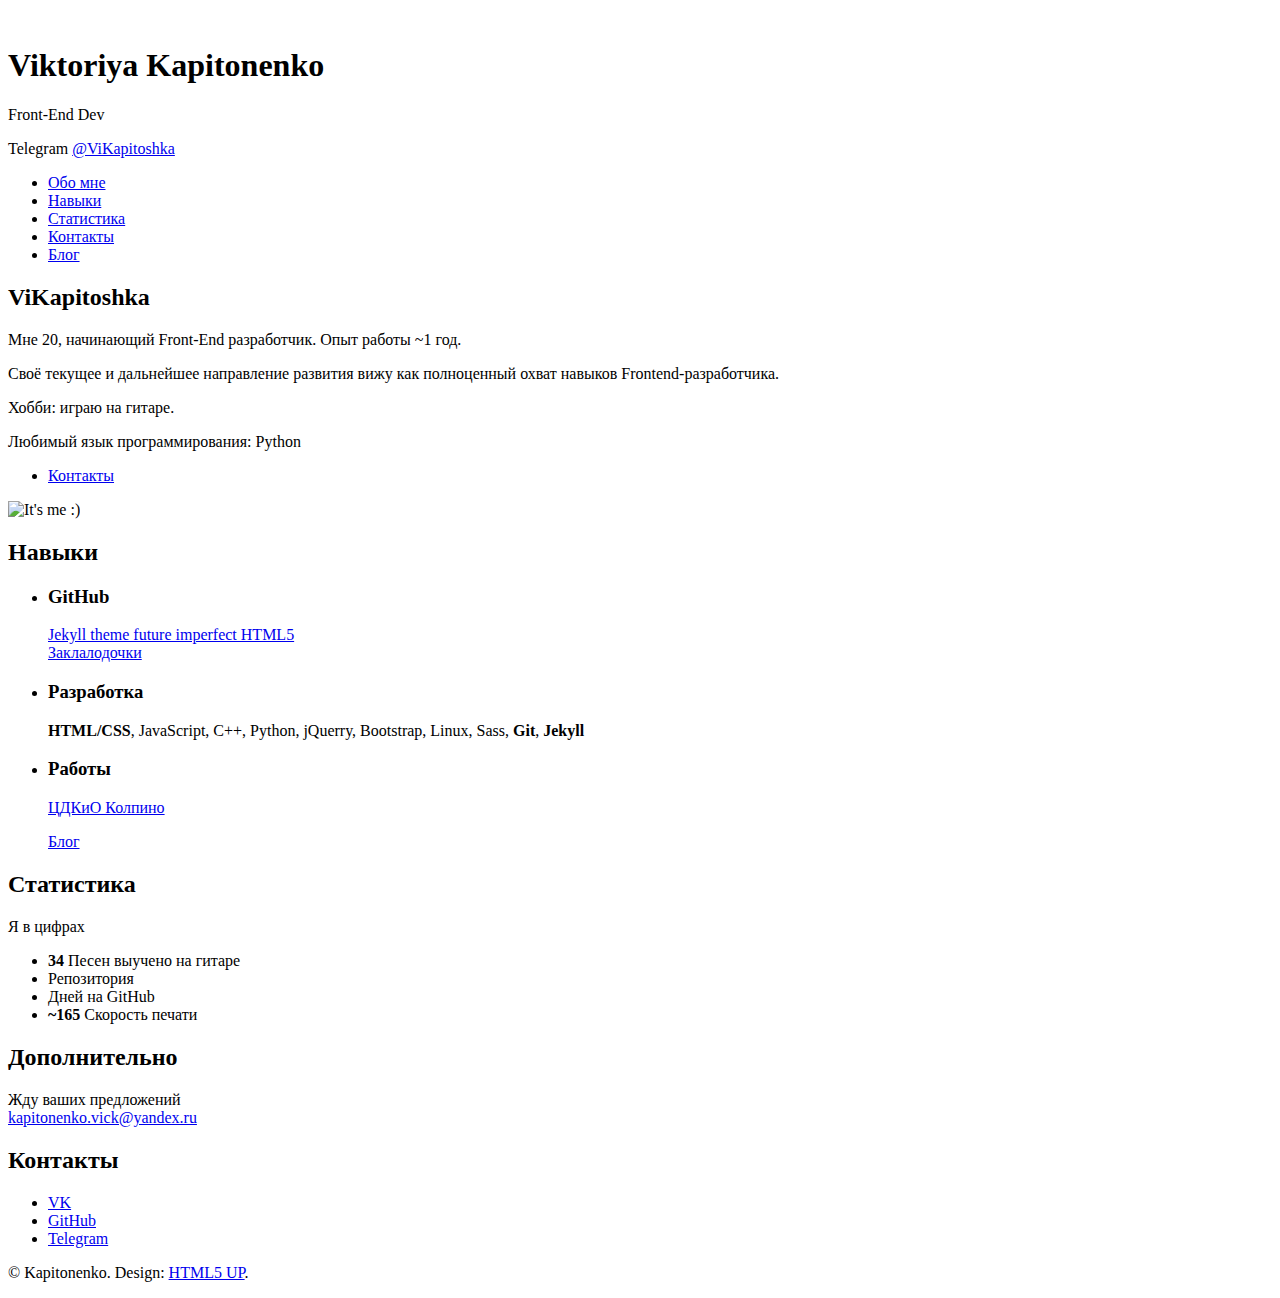
==== index.html @ f39f2b3a "fix open link" ====
<!DOCTYPE HTML>
<!--
  Stellar by HTML5 UP
  html5up.net | @ajlkn
  Free for personal and commercial use under the CCA 3.0 license (html5up.net/license)
-->
<html>
  <head>
    <title>Виктория Капитоненко</title>
    <meta charset="utf-8" />
    <meta http-equiv="X-UA-Compatible" content="IE=edge">
    <meta name="description" content="Сайт-визитка Виктории Капитоненко. На моем сайте фрилансера веб-разработчика представлены работы под заказ, а также личные проекты.">
    <meta name="Keywords" content="IT технологии веб-технологии портфолио фриланс веб-разработка портфолио">
    <meta name="robots" content="all"/>
    <meta name="viewport" content="width=device-width, initial-scale=1" />
    <link rel="canonical" href="https://kaptn.ru">
    <link rel="icon" type="image/png" href="images/favicon.ico" />
    <!--[if lte IE 8]><script src="assets/js/ie/html5shiv.js"></script><![endif]-->
    <link rel="stylesheet" href="assets/css/main.css" />
    <!--[if lte IE 9]><link rel="stylesheet" href="assets/css/ie9.css" /><![endif]-->
    <!--[if lte IE 8]><link rel="stylesheet" href="assets/css/ie8.css" /><![endif]-->
  </head>
  <body>
    <!-- Wrapper -->
    <div id="wrapper">
    
    <!-- Header -->
      <header id="header" class="alt">
        <span class="logo"><img src="images/logo.png" alt="" /></span>
        <h1>Viktoriya Kapitonenko</h1>
        <p>Front-End Dev</p>
        <p>Telegram <a href="https://telegram.me/vikapitoshka">@ViKapitoshka</a></p>
      </header>

      <!-- Nav -->
      <nav id="nav">
        <ul>
          <li><a href="#intro" class="active">Обо мне</a></li>
          <li><a href="#skills">Навыки</a></li>
          <li><a href="#summary">Статистика</a></li>
          <li><a href="#footer">Контакты</a></li>
          <li><a href="https://blog.kaptn.ru" target="_blank">Блог</a></li>
        </ul>
      </nav>

      <!-- Main -->
      <div id="main">
      
      <!-- Intro -->
        <section id="intro" class="main">
          <div class="spotlight">
            <div class="content">
              <header class="major">
                <h2>ViKapitoshka</h2>
              </header>
              <p>Мне 20, начинающий Front-End разработчик. Опыт работы ~1 год.</p>
              <p>Своё текущее и дальнейшее направление развития вижу как полноценный   охват навыков Frontend-разработчика.</p>  
              <p>Хобби: играю на гитаре.</p>
              <p>Любимый язык программирования: Python</p>
              <ul class="actions">
                <li><a href="#footer" class="button">Контакты</a></li>
              </ul>
            </div>
            <span class="image"><img src="images/avatar.jpeg" alt="It's me :)" /></span>
          </div>
        </section>

  <!-- Skills -->
        <section id="skills" class="main special">
          <header class="major">
            <h2>Навыки</h2>
          </header>
          <ul class="features">
            <li><span class="icon major style3 fa-github"></span>
              <h3>GitHub</h3>
              <p><a href="https://github.com/ViKapitoshka/blog">Jekyll theme future imperfect HTML5</a><br><a href="https://vikapitoshka.github.io/my-bookmarks/">Заклалодочки</a></p>
            </li>
            <li><span class="icon major style1 fa-code"></span>
              <h3>Разработка</h3>
              <p><b>HTML/CSS</b>, JavaScript, C++, Python, jQuerry, Bootstrap, Linux, Sass, <b>Git</b>, <b>Jekyll</b></p>
            </li>
            <li><span class="icon major style5 fa-folder-open"></span>
              <h3>Работы</h3>
              <p><a href="https://kolpino-dkocentr.ru" target="_blank">ЦДКиО Колпино</a><br></p>
              <p><a href="https://blog.kaptn.ru" target="_blank">Блог</a></p>
            </li>
          </ul>
        </section>

  <!-- Second Section -->
        <section id="summary" class="main special">
          <header class="major">
            <h2>Статистика</h2>
            <p>Я в цифрах</p>
          </header>
          <ul class="statistics">
            <li class="style1">
              <span class="icon fa-music"></span>
              <strong>34</strong> Песен выучено на гитаре
            </li>
            <li class="style2">
              <span class="icon fa-folder-open-o"></span>
              <strong id="public_repos"></strong> Репозитория
            </li>
            <li class="style3">
              <span class="icon fa-signal"></span>
              <strong id="days_on_github"></strong> Дней на GitHub
            </li>
        <!--<li class="style4">
        <span class="icon fa-laptop"></span>
        <strong id="organization_count"></strong>
        </li> -->
            <li class="style5">
              <span class="icon fa-keyboard-o"></span>
              <strong>~165</strong> Скорость печати
            </li>
          </ul>
        </section>
      </div>



      <!-- Footer -->
      <footer id="footer">
        <section>
          <h2>Дополнительно</h2>
          <p>Жду ваших предложений <br>
          <a href="mailto:kapitonenko.vick@yandex.ru">kapitonenko.vick@yandex.ru</a>
        </section>
        <section>
          <h2>Контакты</h2>
          <ul class="icons">
            <li><a href="https://vk.com/vik_kap" class="icon fa-vk alt"><span class="label">VK</span></a></li>
            <li><a href="https://github.com/ViKapitoshka" class="icon fa-github alt"><span class="label">GitHub</span></a></li>
            <li><a href="https://telegram.me/vikapitoshka" class="icon fa-paper-plane alt"><span class="label">Telegram</span></a></li>
          </ul>
        </section>
        <p class="copyright">&copy; Kapitonenko. Design: <a href="https://html5up.net">HTML5 UP</a>.</p>
      </footer>
    </div>

  <!-- Scripts -->

  
    <script src="assets/js/jquery.min.js"></script>
    <script src="assets/js/jquery.scrollex.min.js"></script>
    <script src="assets/js/jquery.scrolly.min.js"></script>
    <script src="assets/js/skel.min.js"></script>
    <script src="assets/js/util.js"></script>
    <!--[if lte IE 8]><script src="assets/js/ie/respond.min.js"></script><![endif]-->
    <script src="assets/js/main.js"></script>
    <script src="assets/js/stats.js"></script>
    <!-- Yandex.Metrika counter --> <script type="text/javascript"> (function (d, w, c) { (w[c] = w[c] || []).push(function() { try { w.yaCounter44797582 = new Ya.Metrika({ id:44797582, clickmap:true, trackLinks:true, accurateTrackBounce:true, webvisor:true }); } catch(e) { } }); var n = d.getElementsByTagName("script")[0], s = d.createElement("script"), f = function () { n.parentNode.insertBefore(s, n); }; s.type = "text/javascript"; s.async = true; s.src = "https://mc.yandex.ru/metrika/watch.js"; if (w.opera == "[object Opera]") { d.addEventListener("DOMContentLoaded", f, false); } else { f(); } })(document, window, "yandex_metrika_callbacks"); </script> <noscript><div><img src="https://mc.yandex.ru/watch/44797582" style="position:absolute; left:-9999px;" alt="" /></div></noscript> <!-- /Yandex.Metrika counter -->
  </body>
</html>
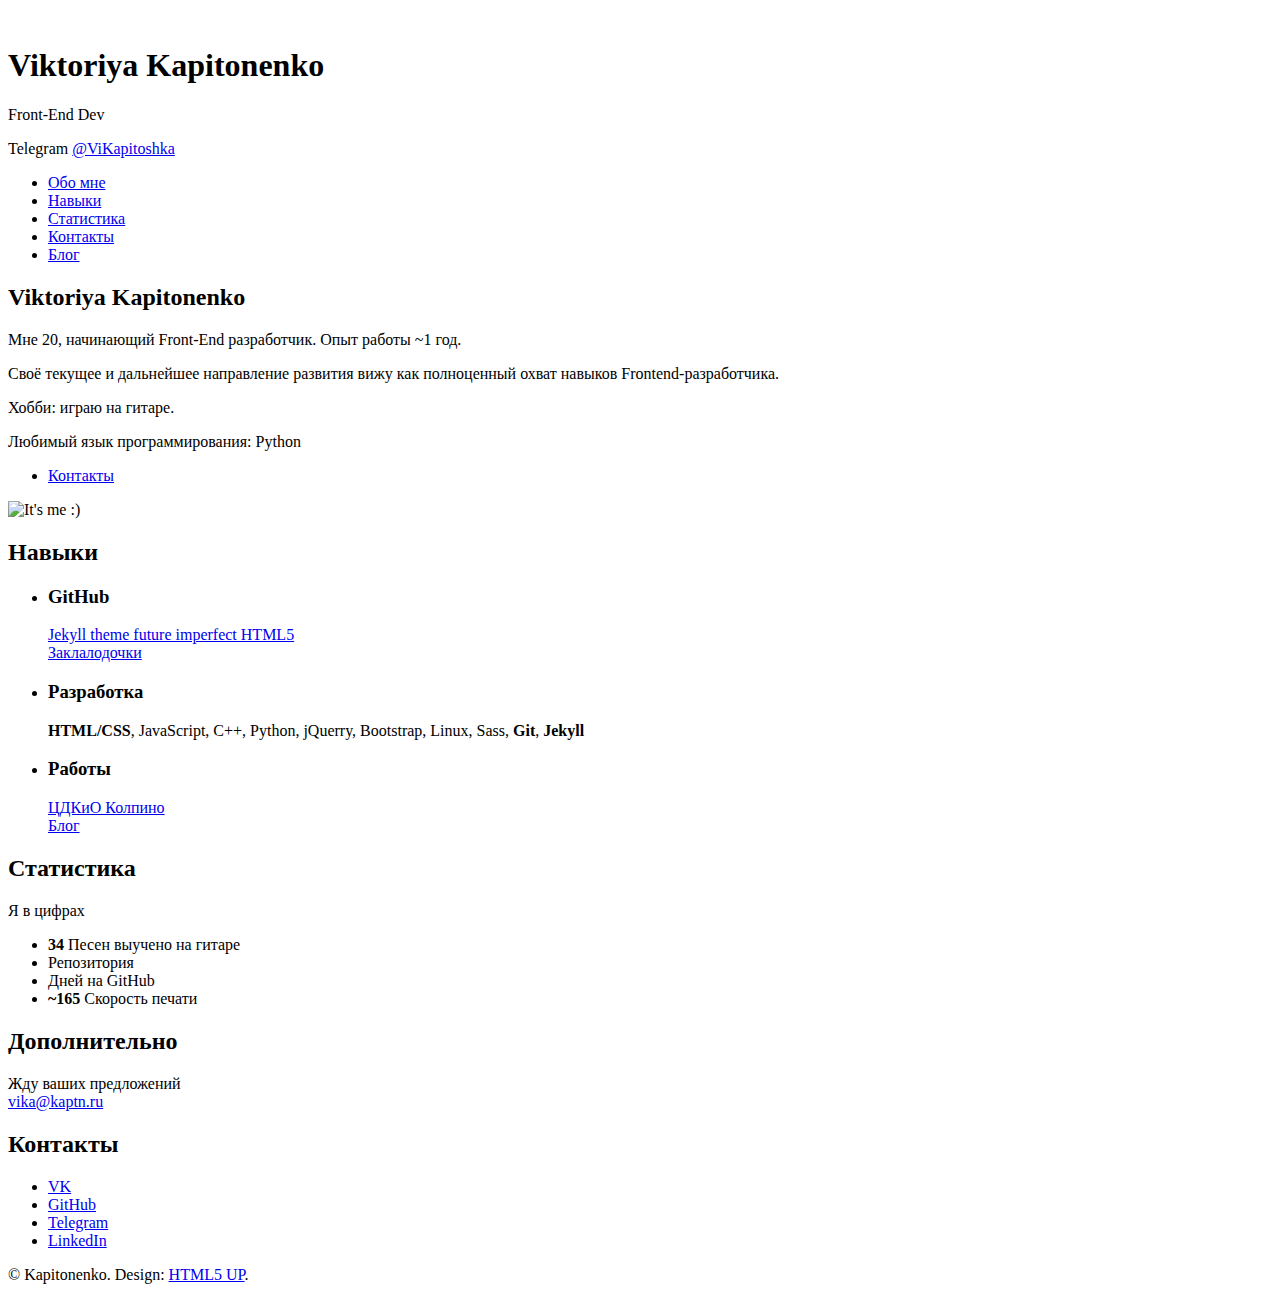
==== commit 87831648: "edit h" ====
--- a/index.html
+++ b/index.html
@@ -9,7 +9,7 @@
     <title>Виктория Капитоненко</title>
     <meta charset="utf-8" />
     <meta http-equiv="X-UA-Compatible" content="IE=edge">
-    <meta name="description" content="Сайт-визитка Виктории Капитоненко. На моем сайте фрилансера веб-разработчика представлены работы под заказ, а также личные проекты.">
+    <meta name="description" content="Сайт-визитка Виктории Капитоненко. Портфолио. На моем сайте фрилансера веб-разработчика представлены работы под заказ, а также личные проекты.">
     <meta name="Keywords" content="IT технологии веб-технологии портфолио фриланс веб-разработка портфолио">
     <meta name="robots" content="all"/>
     <meta name="viewport" content="width=device-width, initial-scale=1" />
@@ -51,7 +51,7 @@
           <div class="spotlight">
             <div class="content">
               <header class="major">
-                <h2>ViKapitoshka</h2>
+                <h2>Viktoriya Kapitonenko</h2>
               </header>
               <p>Мне 20, начинающий Front-End разработчик. Опыт работы ~1 год.</p>
               <p>Своё текущее и дальнейшее направление развития вижу как полноценный   охват навыков Frontend-разработчика.</p>  
@@ -81,8 +81,8 @@
             </li>
             <li><span class="icon major style5 fa-folder-open"></span>
               <h3>Работы</h3>
-              <p><a href="https://kolpino-dkocentr.ru" target="_blank">ЦДКиО Колпино</a><br></p>
-              <p><a href="https://blog.kaptn.ru" target="_blank">Блог</a></p>
+              <p><a href="https://kolpino-dkocentr.ru" target="_blank">ЦДКиО Колпино</a><br>
+              <a href="https://blog.kaptn.ru" target="_blank">Блог</a></p>
             </li>
           </ul>
         </section>
@@ -125,14 +125,15 @@
         <section>
           <h2>Дополнительно</h2>
           <p>Жду ваших предложений <br>
-          <a href="mailto:kapitonenko.vick@yandex.ru">kapitonenko.vick@yandex.ru</a>
+          <a href="mailto:vika@kaptn.ru">vika@kaptn.ru</a>
         </section>
         <section>
           <h2>Контакты</h2>
           <ul class="icons">
-            <li><a href="https://vk.com/vik_kap" class="icon fa-vk alt"><span class="label">VK</span></a></li>
+            <li><a href="https://vk.com/id201664979" class="icon fa-vk alt"><span class="label">VK</span></a></li>
             <li><a href="https://github.com/ViKapitoshka" class="icon fa-github alt"><span class="label">GitHub</span></a></li>
             <li><a href="https://telegram.me/vikapitoshka" class="icon fa-paper-plane alt"><span class="label">Telegram</span></a></li>
+            <li><a href="https://www.linkedin.com/in/vika-kapitonenko-32347b130/" class="icon fa-linkedin-square alt"><span class="label">LinkedIn</span></a></li>
           </ul>
         </section>
         <p class="copyright">&copy; Kapitonenko. Design: <a href="https://html5up.net">HTML5 UP</a>.</p>
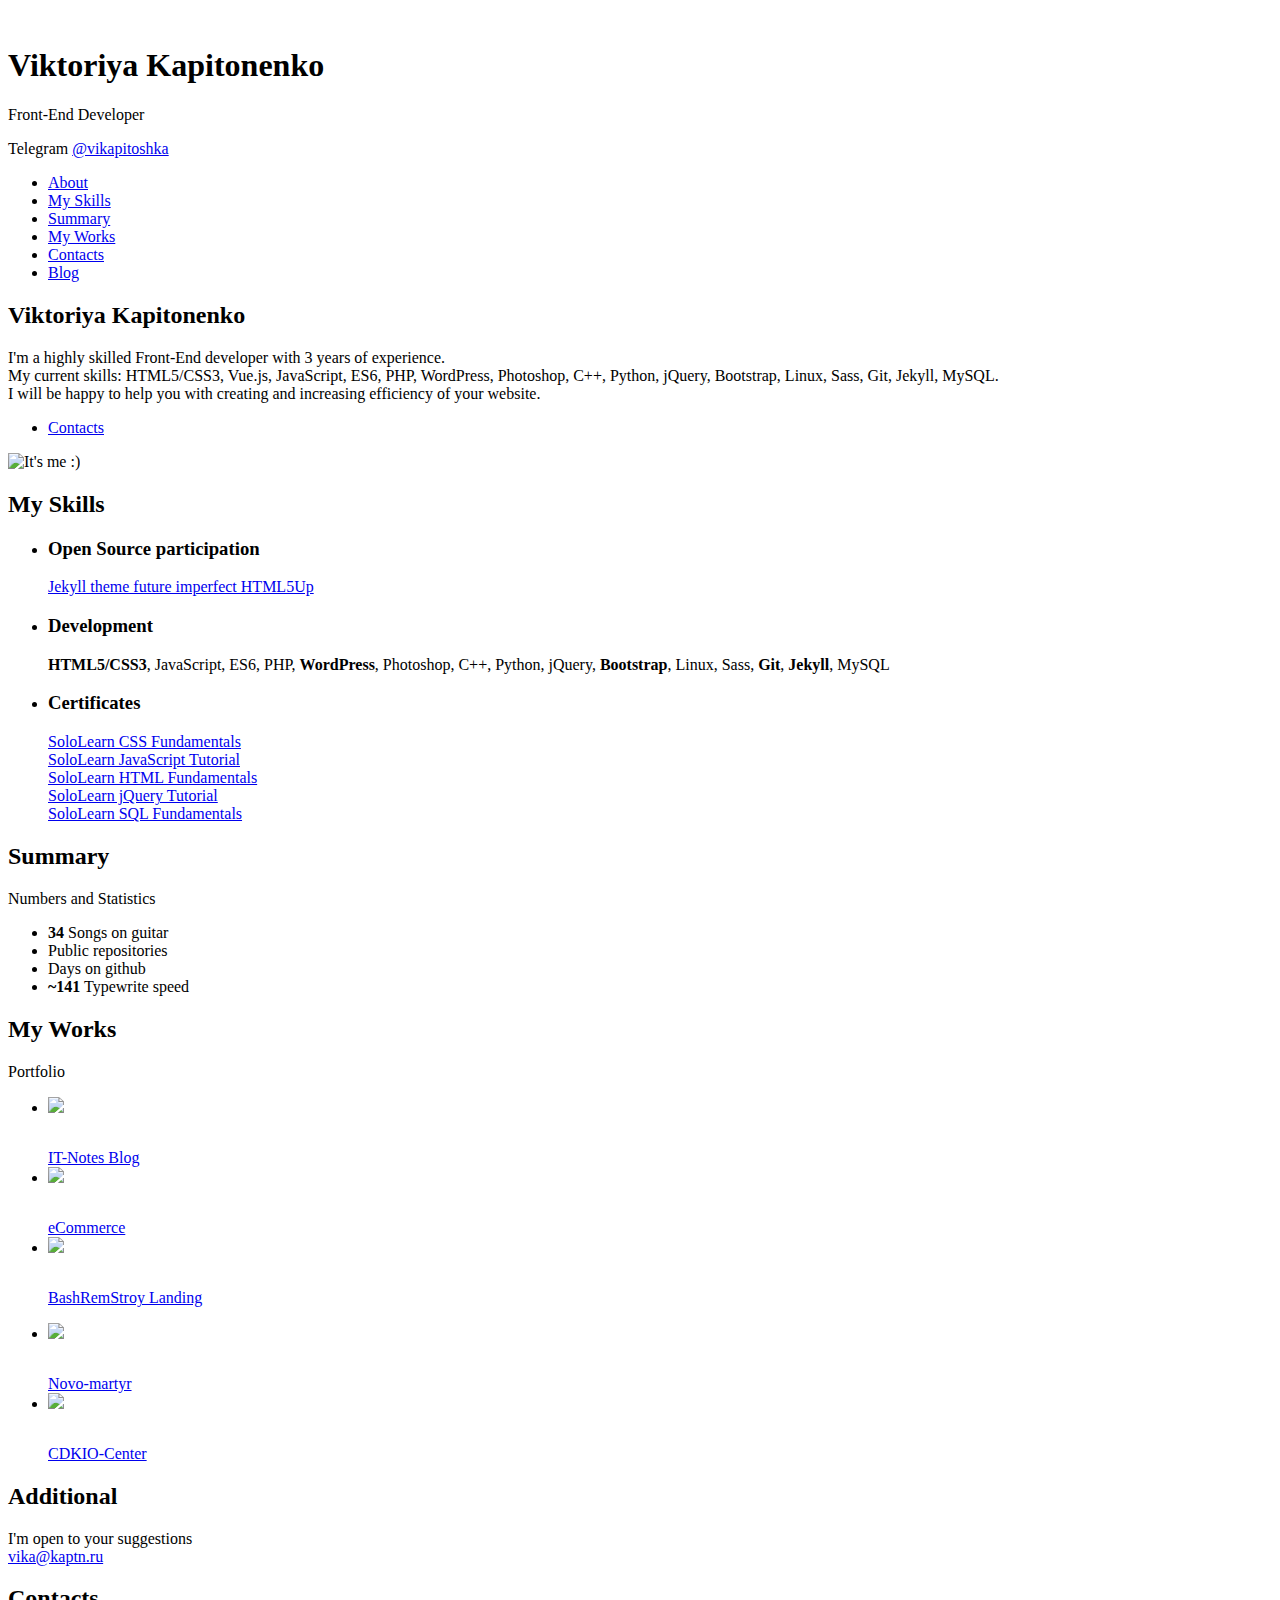
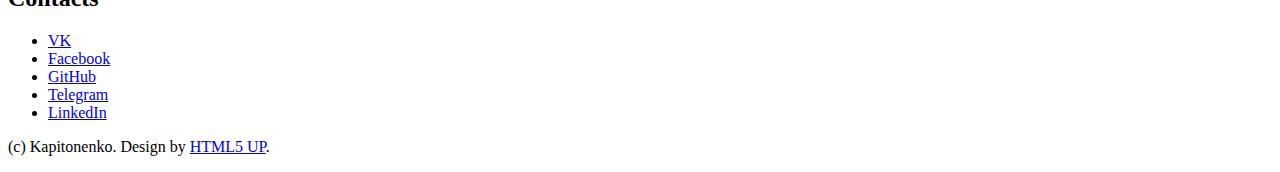
==== commit 2cd6f22e: "Added social link" ====
--- a/index.html
+++ b/index.html
@@ -19,6 +19,26 @@
     <link rel="stylesheet" href="assets/css/main.css" />
     <!--[if lte IE 9]><link rel="stylesheet" href="assets/css/ie9.css" /><![endif]-->
     <!--[if lte IE 8]><link rel="stylesheet" href="assets/css/ie8.css" /><![endif]-->
+    <style type="text/css">
+      /*.work {
+        position: relative;
+      }
+      .mobile-div {
+        position: absolute;
+        top: 38%;
+        right: 0;
+      }
+      .mobile {
+        width: 45%;
+        height: auto;
+        
+      }*/
+      .screen-work {
+        max-height: 300px;
+        overflow: hidden;
+        margin: 0 0 2em 0;
+      }
+    </style>
   </head>
   <body>
     <!-- Wrapper -->
@@ -28,18 +48,19 @@
       <header id="header" class="alt">
         <span class="logo"><img src="images/logo.png" alt="" /></span>
         <h1>Viktoriya Kapitonenko</h1>
-        <p>Front-End Dev</p>
-        <p>Telegram <a href="https://telegram.me/vikapitoshka">@ViKapitoshka</a></p>
+        <p>Front-End Developer</p>
+        <p>Telegram <a href="https://telegram.me/vikapitoshka">@vikapitoshka</a></p>
       </header>
 
       <!-- Nav -->
       <nav id="nav">
         <ul>
-          <li><a href="#intro" class="active">Обо мне</a></li>
-          <li><a href="#skills">Навыки</a></li>
-          <li><a href="#summary">Статистика</a></li>
-          <li><a href="#footer">Контакты</a></li>
-          <li><a href="https://blog.kaptn.ru" target="_blank">Блог</a></li>
+          <li><a href="#intro" class="active">About</a></li>
+          <li><a href="#skills">My Skills</a></li> 
+          <li><a href="#summary">Summary</a></li>
+          <li><a href="#works">My Works</a></li>
+          <li><a href="#footer">Contacts</a></li>
+          <li><a href="https://blog.kaptn.ru" target="_blank">Blog</a></li>
         </ul>
       </nav>
 
@@ -53,12 +74,11 @@
               <header class="major">
                 <h2>Viktoriya Kapitonenko</h2>
               </header>
-              <p>Мне 20, начинающий Front-End разработчик. Опыт работы ~1 год.</p>
-              <p>Своё текущее и дальнейшее направление развития вижу как полноценный   охват навыков Frontend-разработчика.</p>  
-              <p>Хобби: играю на гитаре.</p>
-              <p>Любимый язык программирования: Python</p>
+              <p>I'm a highly skilled Front-End developer with 3 years of experience.<br/>
+                My current skills: HTML5/CSS3, Vue.js, JavaScript, ES6, PHP, WordPress, Photoshop, C++, Python, jQuery, Bootstrap, Linux, Sass, Git, Jekyll, MySQL.<br/>
+                I will be happy to help you with creating and increasing efficiency of your website.</p>
               <ul class="actions">
-                <li><a href="#footer" class="button">Контакты</a></li>
+                <li><a href="#footer" class="button">Contacts</a></li>
               </ul>
             </div>
             <span class="image"><img src="images/avatar.jpeg" alt="It's me :)" /></span>
@@ -68,21 +88,25 @@
   <!-- Skills -->
         <section id="skills" class="main special">
           <header class="major">
-            <h2>Навыки</h2>
+            <h2>My Skills</h2>
           </header>
           <ul class="features">
             <li><span class="icon major style3 fa-github"></span>
-              <h3>GitHub</h3>
-              <p><a href="https://github.com/ViKapitoshka/blog">Jekyll theme future imperfect HTML5</a><br><a href="https://vikapitoshka.github.io/my-bookmarks/">Заклалодочки</a></p>
+              <h3>Open Source participation</h3>
+              <p><a href="https://github.com/vikapitoshka/blog">Jekyll theme future imperfect HTML5Up</a></p>
             </li>
             <li><span class="icon major style1 fa-code"></span>
-              <h3>Разработка</h3>
-              <p><b>HTML/CSS</b>, JavaScript, C++, Python, jQuerry, Bootstrap, Linux, Sass, <b>Git</b>, <b>Jekyll</b></p>
-            </li>
-            <li><span class="icon major style5 fa-folder-open"></span>
-              <h3>Работы</h3>
-              <p><a href="https://kolpino-dkocentr.ru" target="_blank">ЦДКиО Колпино</a><br>
-              <a href="https://blog.kaptn.ru" target="_blank">Блог</a></p>
+              <h3>Development</h3>
+              <p><b>HTML5/CSS3</b>, JavaScript, ES6, PHP, <b>WordPress</b>, Photoshop, C++, Python, jQuery, <b>Bootstrap</b>, Linux, Sass, <b>Git</b>, <b>Jekyll</b>, MySQL</p>
+            </li>
+            <li><span class="icon major style5 fa-certificate"></span>
+              <h3>Certificates</h3>
+              <p>
+                <a href="https://www.sololearn.com/Certificate/1023-800996/pdf?lipi=urn%3Ali%3Apage%3Ad_flagship3_profile_view_base%3BM3ue0VpRSlaT%2BN2PPfaOzQ%3D%3D" target="_blank">SoloLearn CSS Fundamentals</a><br>
+                <a href="https://www.sololearn.com/Certificate/1024-800996/pdf?lipi=urn%3Ali%3Apage%3Ad_flagship3_profile_view_base%3BM3ue0VpRSlaT%2BN2PPfaOzQ%3D%3D" target="_blank">SoloLearn JavaScript Tutorial</a><br>
+                <a href="https://www.sololearn.com/Certificate/1014-800996/pdf/?lipi=urn%3Ali%3Apage%3Ad_flagship3_profile_view_base%3BM3ue0VpRSlaT%2BN2PPfaOzQ%3D%3D" target="_blank">SoloLearn HTML Fundamentals</a><br>
+                <a href="https://www.sololearn.com/Certificate/1082-800996/pdf/?lipi=urn%3Ali%3Apage%3Ad_flagship3_profile_view_base%3BM3ue0VpRSlaT%2BN2PPfaOzQ%3D%3D" target="_blank">SoloLearn jQuery Tutorial</a><br>
+                <a href="https://www.sololearn.com/Certificate/1060-800996/pdf?lipi=urn%3Ali%3Apage%3Ad_flagship3_profile_view_base%3BM3ue0VpRSlaT%2BN2PPfaOzQ%3D%3D" target="_blank">SoloLearn SQL Fundamentals</a><!--br><a href="" target="_blank">SoloLearn CSS Fundamentals course</a><br><a href="" target="_blank">SoloLearn CSS Fundamentals course</a><br--></p>
             </li>
           </ul>
         </section>
@@ -90,21 +114,21 @@
   <!-- Second Section -->
         <section id="summary" class="main special">
           <header class="major">
-            <h2>Статистика</h2>
-            <p>Я в цифрах</p>
+            <h2>Summary</h2>
+            <p>Numbers and Statistics</p>
           </header>
           <ul class="statistics">
             <li class="style1">
               <span class="icon fa-music"></span>
-              <strong>34</strong> Песен выучено на гитаре
+              <strong>34</strong> Songs on guitar
             </li>
             <li class="style2">
               <span class="icon fa-folder-open-o"></span>
-              <strong id="public_repos"></strong> Репозитория
+              <strong id="public_repos"></strong> Public repositories
             </li>
             <li class="style3">
               <span class="icon fa-signal"></span>
-              <strong id="days_on_github"></strong> Дней на GitHub
+              <strong id="days_on_github"></strong> Days on github
             </li>
         <!--<li class="style4">
         <span class="icon fa-laptop"></span>
@@ -112,8 +136,52 @@
         </li> -->
             <li class="style5">
               <span class="icon fa-keyboard-o"></span>
-              <strong>~165</strong> Скорость печати
-            </li>
+              <strong>~141</strong> Typewrite speed
+            </li>
+          </ul>
+        </section>
+        <!-- Third Section -->
+        <section id="works" class="main special">
+          <header class="major">
+            <h2>My Works</h2>
+            <p>Portfolio</p>
+          </header>
+          <ul class="features">
+            <!--li class="work" style="background: url(images/desktop.png) no-repeat; background-size: contain;"
+              <div class="image fit"> 
+                <img src="images/desktop.png">
+              </div>
+              <div class="mobile-div">
+                <img src="images/mobile.png" class="mobile">
+              </div>              
+              <strong>34</strong> Songs on guitar
+            </li-->
+            <li>
+              <div class="screen-work"><a href="https://it-notes.hopto.org"><img class="image fit" src="images/1.png"></a></div>
+              <a href="https://it-notes.hopto.org">IT-Notes Blog</a>
+            </li>
+            <li>
+              <div class="screen-work"><a href="https://dev-sites.github.io/ishop/"><img class="image fit" src="images/2.png"></a></div>
+              <a href="https://dev-sites.github.io/ishop/">eCommerce</a>
+            </li>
+            <li>
+              <div class="screen-work"><a href="https://kaptn.ru/metal"><img class="image fit" src="images/3.png"></a></div>
+              <a href="https://kaptn.ru/metal">BashRemStroy Landing</a>
+            </li>
+          </ul>
+          <ul class="features">
+            <li>
+              <div class="screen-work"><a href="https://novo-martyrspb.ru"><img class="image fit" src="images/4.png"></a></div>
+              <a href="https://novo-martyrspb.ru">Novo-martyr</a>
+            </li>
+            <li>
+              <div class="screen-work"><a href="https://kolpino-dkocentr.ru"><img class="image fit" src="images/5.png"></a></div>
+              <a href="https://kolpino-dkocentr.ru">CDKIO-Center</a>
+            </li>
+            <!--li>
+              <div class="screen-work"><a href="https://it-notes.hopto.org"><img class="image fit" src="images/2.png"></a></div>
+              <a href="https://it-notes.hopto.org">IT-Notes Blog</a>
+            </li-->
           </ul>
         </section>
       </div>
@@ -123,20 +191,21 @@
       <!-- Footer -->
       <footer id="footer">
         <section>
-          <h2>Дополнительно</h2>
-          <p>Жду ваших предложений <br>
+          <h2>Additional</h2>
+          <p>I'm open to your suggestions<br>
           <a href="mailto:vika@kaptn.ru">vika@kaptn.ru</a>
         </section>
         <section>
-          <h2>Контакты</h2>
+          <h2>Contacts</h2>
           <ul class="icons">
             <li><a href="https://vk.com/id201664979" class="icon fa-vk alt"><span class="label">VK</span></a></li>
-            <li><a href="https://github.com/ViKapitoshka" class="icon fa-github alt"><span class="label">GitHub</span></a></li>
+            <li><a href="https://https://www.facebook.com/viktoriya.kapitonenko.9" class="icon fa-faceboook alt"><span class="label">Facebook</span></a></li>
+            <li><a href="https://github.com/kaptn3" class="icon fa-github alt"><span class="label">GitHub</span></a></li>
             <li><a href="https://telegram.me/vikapitoshka" class="icon fa-paper-plane alt"><span class="label">Telegram</span></a></li>
             <li><a href="https://www.linkedin.com/in/vika-kapitonenko-32347b130/" class="icon fa-linkedin-square alt"><span class="label">LinkedIn</span></a></li>
           </ul>
         </section>
-        <p class="copyright">&copy; Kapitonenko. Design: <a href="https://html5up.net">HTML5 UP</a>.</p>
+        <p class="copyright">(c) Kapitonenko. Design by <a href="https://html5up.net">HTML5 UP</a>.</p>
       </footer>
     </div>
 
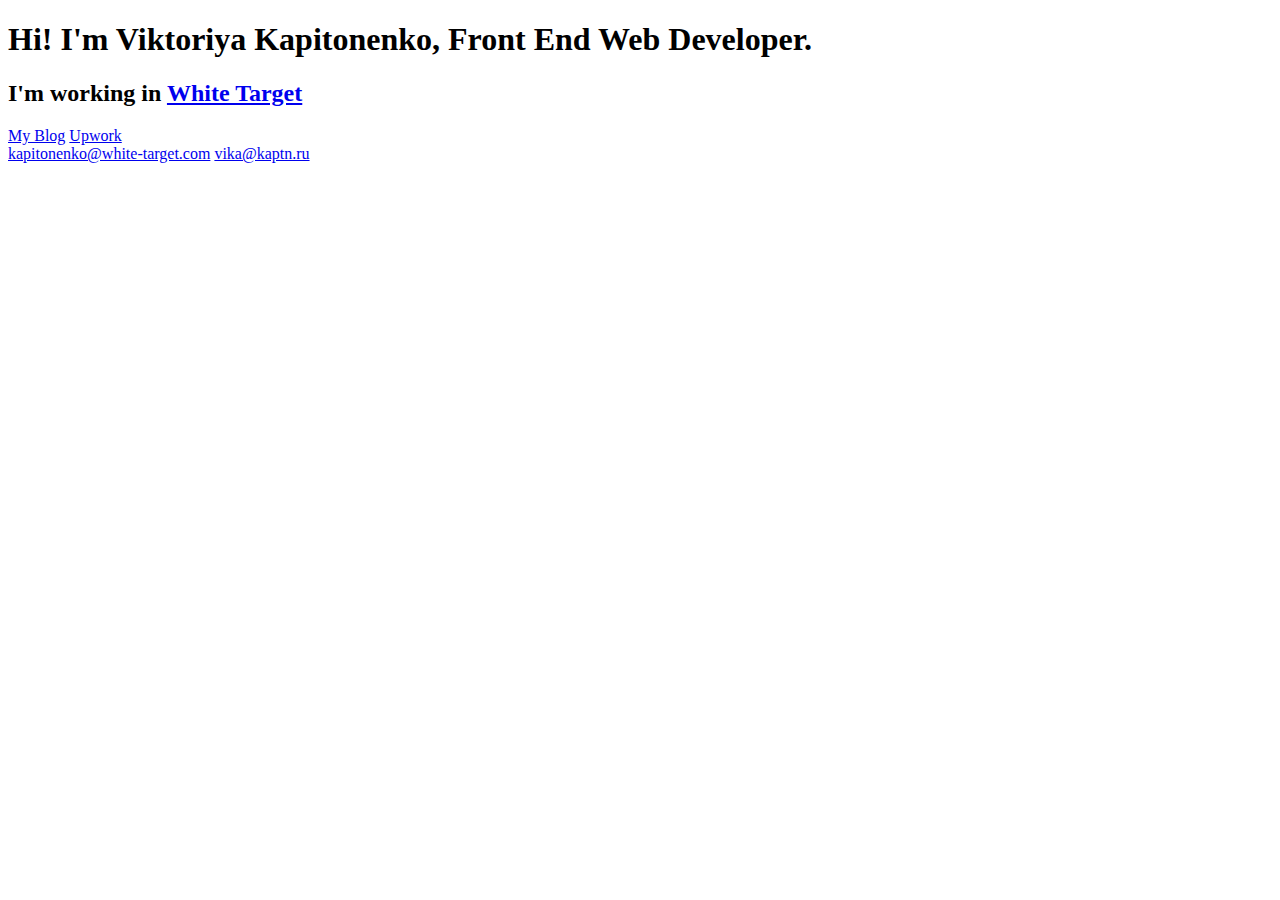
==== commit 0f8a2303: "Ссылки" ====
--- a/index.html
+++ b/index.html
@@ -1,225 +1,47 @@
-<!DOCTYPE HTML>
-<!--
-  Stellar by HTML5 UP
-  html5up.net | @ajlkn
-  Free for personal and commercial use under the CCA 3.0 license (html5up.net/license)
--->
-<html>
-  <head>
-    <title>Виктория Капитоненко</title>
-    <meta charset="utf-8" />
-    <meta http-equiv="X-UA-Compatible" content="IE=edge">
-    <meta name="description" content="Сайт-визитка Виктории Капитоненко. Портфолио. На моем сайте фрилансера веб-разработчика представлены работы под заказ, а также личные проекты.">
-    <meta name="Keywords" content="IT технологии веб-технологии портфолио фриланс веб-разработка портфолио">
-    <meta name="robots" content="all"/>
-    <meta name="viewport" content="width=device-width, initial-scale=1" />
-    <link rel="canonical" href="https://kaptn.ru">
-    <link rel="icon" type="image/png" href="images/favicon.ico" />
-    <!--[if lte IE 8]><script src="assets/js/ie/html5shiv.js"></script><![endif]-->
-    <link rel="stylesheet" href="assets/css/main.css" />
-    <!--[if lte IE 9]><link rel="stylesheet" href="assets/css/ie9.css" /><![endif]-->
-    <!--[if lte IE 8]><link rel="stylesheet" href="assets/css/ie8.css" /><![endif]-->
-    <style type="text/css">
-      /*.work {
-        position: relative;
-      }
-      .mobile-div {
-        position: absolute;
-        top: 38%;
-        right: 0;
-      }
-      .mobile {
-        width: 45%;
-        height: auto;
-        
-      }*/
-      .screen-work {
-        max-height: 300px;
-        overflow: hidden;
-        margin: 0 0 2em 0;
-      }
-    </style>
-  </head>
-  <body>
-    <!-- Wrapper -->
-    <div id="wrapper">
-    
-    <!-- Header -->
-      <header id="header" class="alt">
-        <span class="logo"><img src="images/logo.png" alt="" /></span>
-        <h1>Viktoriya Kapitonenko</h1>
-        <p>Front-End Developer</p>
-        <p>Telegram <a href="https://telegram.me/vikapitoshka">@vikapitoshka</a></p>
-      </header>
-
-      <!-- Nav -->
-      <nav id="nav">
-        <ul>
-          <li><a href="#intro" class="active">About</a></li>
-          <li><a href="#skills">My Skills</a></li> 
-          <li><a href="#summary">Summary</a></li>
-          <li><a href="#works">My Works</a></li>
-          <li><a href="#footer">Contacts</a></li>
-          <li><a href="https://blog.kaptn.ru" target="_blank">Blog</a></li>
-        </ul>
-      </nav>
-
-      <!-- Main -->
-      <div id="main">
-      
-      <!-- Intro -->
-        <section id="intro" class="main">
-          <div class="spotlight">
-            <div class="content">
-              <header class="major">
-                <h2>Viktoriya Kapitonenko</h2>
-              </header>
-              <p>I'm a highly skilled Front-End developer with 3 years of experience.<br/>
-                My current skills: HTML5/CSS3, Vue.js, JavaScript, ES6, PHP, WordPress, Photoshop, C++, Python, jQuery, Bootstrap, Linux, Sass, Git, Jekyll, MySQL.<br/>
-                I will be happy to help you with creating and increasing efficiency of your website.</p>
-              <ul class="actions">
-                <li><a href="#footer" class="button">Contacts</a></li>
-              </ul>
-            </div>
-            <span class="image"><img src="images/avatar.jpeg" alt="It's me :)" /></span>
-          </div>
-        </section>
-
-  <!-- Skills -->
-        <section id="skills" class="main special">
-          <header class="major">
-            <h2>My Skills</h2>
-          </header>
-          <ul class="features">
-            <li><span class="icon major style3 fa-github"></span>
-              <h3>Open Source participation</h3>
-              <p><a href="https://github.com/vikapitoshka/blog">Jekyll theme future imperfect HTML5Up</a></p>
-            </li>
-            <li><span class="icon major style1 fa-code"></span>
-              <h3>Development</h3>
-              <p><b>HTML5/CSS3</b>, JavaScript, ES6, PHP, <b>WordPress</b>, Photoshop, C++, Python, jQuery, <b>Bootstrap</b>, Linux, Sass, <b>Git</b>, <b>Jekyll</b>, MySQL</p>
-            </li>
-            <li><span class="icon major style5 fa-certificate"></span>
-              <h3>Certificates</h3>
-              <p>
-                <a href="https://www.sololearn.com/Certificate/1023-800996/pdf?lipi=urn%3Ali%3Apage%3Ad_flagship3_profile_view_base%3BM3ue0VpRSlaT%2BN2PPfaOzQ%3D%3D" target="_blank">SoloLearn CSS Fundamentals</a><br>
-                <a href="https://www.sololearn.com/Certificate/1024-800996/pdf?lipi=urn%3Ali%3Apage%3Ad_flagship3_profile_view_base%3BM3ue0VpRSlaT%2BN2PPfaOzQ%3D%3D" target="_blank">SoloLearn JavaScript Tutorial</a><br>
-                <a href="https://www.sololearn.com/Certificate/1014-800996/pdf/?lipi=urn%3Ali%3Apage%3Ad_flagship3_profile_view_base%3BM3ue0VpRSlaT%2BN2PPfaOzQ%3D%3D" target="_blank">SoloLearn HTML Fundamentals</a><br>
-                <a href="https://www.sololearn.com/Certificate/1082-800996/pdf/?lipi=urn%3Ali%3Apage%3Ad_flagship3_profile_view_base%3BM3ue0VpRSlaT%2BN2PPfaOzQ%3D%3D" target="_blank">SoloLearn jQuery Tutorial</a><br>
-                <a href="https://www.sololearn.com/Certificate/1060-800996/pdf?lipi=urn%3Ali%3Apage%3Ad_flagship3_profile_view_base%3BM3ue0VpRSlaT%2BN2PPfaOzQ%3D%3D" target="_blank">SoloLearn SQL Fundamentals</a><!--br><a href="" target="_blank">SoloLearn CSS Fundamentals course</a><br><a href="" target="_blank">SoloLearn CSS Fundamentals course</a><br--></p>
-            </li>
-          </ul>
-        </section>
-
-  <!-- Second Section -->
-        <section id="summary" class="main special">
-          <header class="major">
-            <h2>Summary</h2>
-            <p>Numbers and Statistics</p>
-          </header>
-          <ul class="statistics">
-            <li class="style1">
-              <span class="icon fa-music"></span>
-              <strong>34</strong> Songs on guitar
-            </li>
-            <li class="style2">
-              <span class="icon fa-folder-open-o"></span>
-              <strong id="public_repos"></strong> Public repositories
-            </li>
-            <li class="style3">
-              <span class="icon fa-signal"></span>
-              <strong id="days_on_github"></strong> Days on github
-            </li>
-        <!--<li class="style4">
-        <span class="icon fa-laptop"></span>
-        <strong id="organization_count"></strong>
-        </li> -->
-            <li class="style5">
-              <span class="icon fa-keyboard-o"></span>
-              <strong>~141</strong> Typewrite speed
-            </li>
-          </ul>
-        </section>
-        <!-- Third Section -->
-        <section id="works" class="main special">
-          <header class="major">
-            <h2>My Works</h2>
-            <p>Portfolio</p>
-          </header>
-          <ul class="features">
-            <!--li class="work" style="background: url(images/desktop.png) no-repeat; background-size: contain;"
-              <div class="image fit"> 
-                <img src="images/desktop.png">
-              </div>
-              <div class="mobile-div">
-                <img src="images/mobile.png" class="mobile">
-              </div>              
-              <strong>34</strong> Songs on guitar
-            </li-->
-            <li>
-              <div class="screen-work"><a href="https://it-notes.hopto.org"><img class="image fit" src="images/1.png"></a></div>
-              <a href="https://it-notes.hopto.org">IT-Notes Blog</a>
-            </li>
-            <li>
-              <div class="screen-work"><a href="https://dev-sites.github.io/ishop/"><img class="image fit" src="images/2.png"></a></div>
-              <a href="https://dev-sites.github.io/ishop/">eCommerce</a>
-            </li>
-            <li>
-              <div class="screen-work"><a href="https://kaptn.ru/metal"><img class="image fit" src="images/3.png"></a></div>
-              <a href="https://kaptn.ru/metal">BashRemStroy Landing</a>
-            </li>
-          </ul>
-          <ul class="features">
-            <li>
-              <div class="screen-work"><a href="https://novo-martyrspb.ru"><img class="image fit" src="images/4.png"></a></div>
-              <a href="https://novo-martyrspb.ru">Novo-martyr</a>
-            </li>
-            <li>
-              <div class="screen-work"><a href="https://kolpino-dkocentr.ru"><img class="image fit" src="images/5.png"></a></div>
-              <a href="https://kolpino-dkocentr.ru">CDKIO-Center</a>
-            </li>
-            <!--li>
-              <div class="screen-work"><a href="https://it-notes.hopto.org"><img class="image fit" src="images/2.png"></a></div>
-              <a href="https://it-notes.hopto.org">IT-Notes Blog</a>
-            </li-->
-          </ul>
-        </section>
-      </div>
-
-
-
-      <!-- Footer -->
-      <footer id="footer">
-        <section>
-          <h2>Additional</h2>
-          <p>I'm open to your suggestions<br>
-          <a href="mailto:vika@kaptn.ru">vika@kaptn.ru</a>
-        </section>
-        <section>
-          <h2>Contacts</h2>
-          <ul class="icons">
-            <li><a href="https://vk.com/id201664979" class="icon fa-vk alt"><span class="label">VK</span></a></li>
-            <li><a href="https://https://www.facebook.com/viktoriya.kapitonenko.9" class="icon fa-faceboook alt"><span class="label">Facebook</span></a></li>
-            <li><a href="https://github.com/kaptn3" class="icon fa-github alt"><span class="label">GitHub</span></a></li>
-            <li><a href="https://telegram.me/vikapitoshka" class="icon fa-paper-plane alt"><span class="label">Telegram</span></a></li>
-            <li><a href="https://www.linkedin.com/in/vika-kapitonenko-32347b130/" class="icon fa-linkedin-square alt"><span class="label">LinkedIn</span></a></li>
-          </ul>
-        </section>
-        <p class="copyright">(c) Kapitonenko. Design by <a href="https://html5up.net">HTML5 UP</a>.</p>
-      </footer>
-    </div>
-
-  <!-- Scripts -->
-
-  
-    <script src="assets/js/jquery.min.js"></script>
-    <script src="assets/js/jquery.scrollex.min.js"></script>
-    <script src="assets/js/jquery.scrolly.min.js"></script>
-    <script src="assets/js/skel.min.js"></script>
-    <script src="assets/js/util.js"></script>
-    <!--[if lte IE 8]><script src="assets/js/ie/respond.min.js"></script><![endif]-->
-    <script src="assets/js/main.js"></script>
-    <script src="assets/js/stats.js"></script>
-    <!-- Yandex.Metrika counter --> <script type="text/javascript"> (function (d, w, c) { (w[c] = w[c] || []).push(function() { try { w.yaCounter44797582 = new Ya.Metrika({ id:44797582, clickmap:true, trackLinks:true, accurateTrackBounce:true, webvisor:true }); } catch(e) { } }); var n = d.getElementsByTagName("script")[0], s = d.createElement("script"), f = function () { n.parentNode.insertBefore(s, n); }; s.type = "text/javascript"; s.async = true; s.src = "https://mc.yandex.ru/metrika/watch.js"; if (w.opera == "[object Opera]") { d.addEventListener("DOMContentLoaded", f, false); } else { f(); } })(document, window, "yandex_metrika_callbacks"); </script> <noscript><div><img src="https://mc.yandex.ru/watch/44797582" style="position:absolute; left:-9999px;" alt="" /></div></noscript> <!-- /Yandex.Metrika counter -->
-  </body>
-</html>
+<!DOCTYPE html>
+<html lang="en">
+<head>
+  <meta charset="UTF-8">
+  <meta name="viewport" content="width=device-width, initial-scale=1.0">
+  <meta http-equiv="X-UA-Compatible" content="ie=edge">
+  <link rel="stylesheet" href="css/normalize.css">
+  <link rel="stylesheet" href="https://use.fontawesome.com/releases/v5.8.1/css/all.css" integrity="sha384-50oBUHEmvpQ+1lW4y57PTFmhCaXp0ML5d60M1M7uH2+nqUivzIebhndOJK28anvf" crossorigin="anonymous">
+  <link rel="stylesheet" href="css/style.css">
+  <title>Vikrotiya Kapitonenko</title>
+</head>
+<body>
+  <article class="container">
+    <h1 class="hello">Hi! I'm Viktoriya Kapitonenko, Front End Web Developer.</h1>
+    <h2>I'm working in <a href="https://white-target.com">White Target</a></h2>
+    <div class="socials">
+      <a href="https://t.me/vikapitoshka" class="social-icon">
+        <i class="fab fa-telegram-plane"></i>
+      </a>
+      <a href="https://vk.com/id201664979" class="social-icon">
+        <i class="fab fa-vk"></i>
+      </a>
+      <a href="https://www.linkedin.com/in/kaptn3/" class="social-icon">
+        <i class="fab fa-linkedin-in"></i>
+      </a>
+      <a href="https://github.com/kaptn3/" class="social-icon">
+        <i class="fab fa-github"></i>
+      </a>
+      <a href="https://www.facebook.com/viktoriya.kapitonenko.9" class="social-icon">
+        <i class="fab fa-facebook"></i>
+      </a>
+      <a href="https://www.instagram.com/kaptn_3/" class="social-icon">
+        <i class="fab fa-instagram"></i>
+      </a>
+    </div>
+    <div class="links">
+      <a class="link-item" href="https://blog.kaptn.ru">My Blog</a>
+      <a class="link-item" href="https://www.upwork.com/o/profiles/users/_~016d5b08b1a4c3c6ea/">Upwork</a>
+    </div>
+    <div class="emails">
+      <a class="email" href="mailto:kapitonenko@white-target.com">kapitonenko@white-target.com</a>
+      <a class="email" href="mailto:vika@kaptn.ru">vika@kaptn.ru</a>
+    </div>
+    
+  </article>
+</body>
+</html>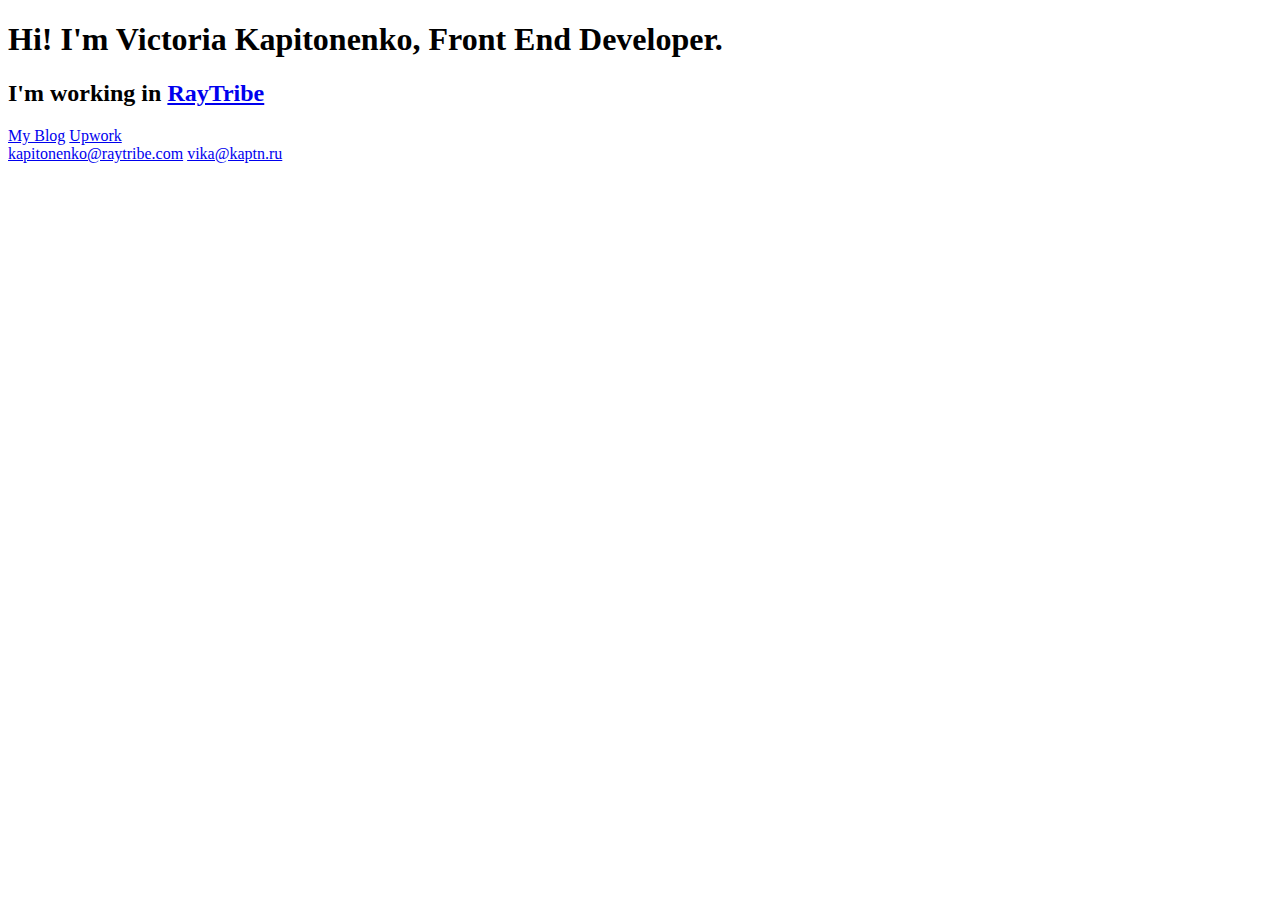
==== commit fd9e1230: "feat: update company" ====
--- a/index.html
+++ b/index.html
@@ -7,12 +7,12 @@
   <link rel="stylesheet" href="css/normalize.css">
   <link rel="stylesheet" href="https://use.fontawesome.com/releases/v5.8.1/css/all.css" integrity="sha384-50oBUHEmvpQ+1lW4y57PTFmhCaXp0ML5d60M1M7uH2+nqUivzIebhndOJK28anvf" crossorigin="anonymous">
   <link rel="stylesheet" href="css/style.css">
-  <title>Vikrotiya Kapitonenko</title>
+  <title>Victoria Kapitonenko</title>
 </head>
 <body>
   <article class="container">
-    <h1 class="hello">Hi! I'm Viktoriya Kapitonenko, Front End Web Developer.</h1>
-    <h2>I'm working in <a href="https://white-target.com">White Target</a></h2>
+    <h1 class="hello">Hi! I'm Victoria Kapitonenko, Front End Developer.</h1>
+    <h2>I'm working in <a href="https://raytribe.com">RayTribe</a></h2>
     <div class="socials">
       <a href="https://t.me/vikapitoshka" class="social-icon">
         <i class="fab fa-telegram-plane"></i>
@@ -26,7 +26,7 @@
       <a href="https://github.com/kaptn3/" class="social-icon">
         <i class="fab fa-github"></i>
       </a>
-      <a href="https://www.facebook.com/viktoriya.kapitonenko.9" class="social-icon">
+      <a href="fb://page/victoria.kaptn" class="social-icon">
         <i class="fab fa-facebook"></i>
       </a>
       <a href="https://www.instagram.com/kaptn_3/" class="social-icon">
@@ -38,10 +38,10 @@
       <a class="link-item" href="https://www.upwork.com/o/profiles/users/_~016d5b08b1a4c3c6ea/">Upwork</a>
     </div>
     <div class="emails">
-      <a class="email" href="mailto:kapitonenko@white-target.com">kapitonenko@white-target.com</a>
+      <a class="email" href="mailto:kapitonenko@raytribe.com">kapitonenko@raytribe.com</a>
       <a class="email" href="mailto:vika@kaptn.ru">vika@kaptn.ru</a>
     </div>
     
   </article>
 </body>
-</html>+</html>
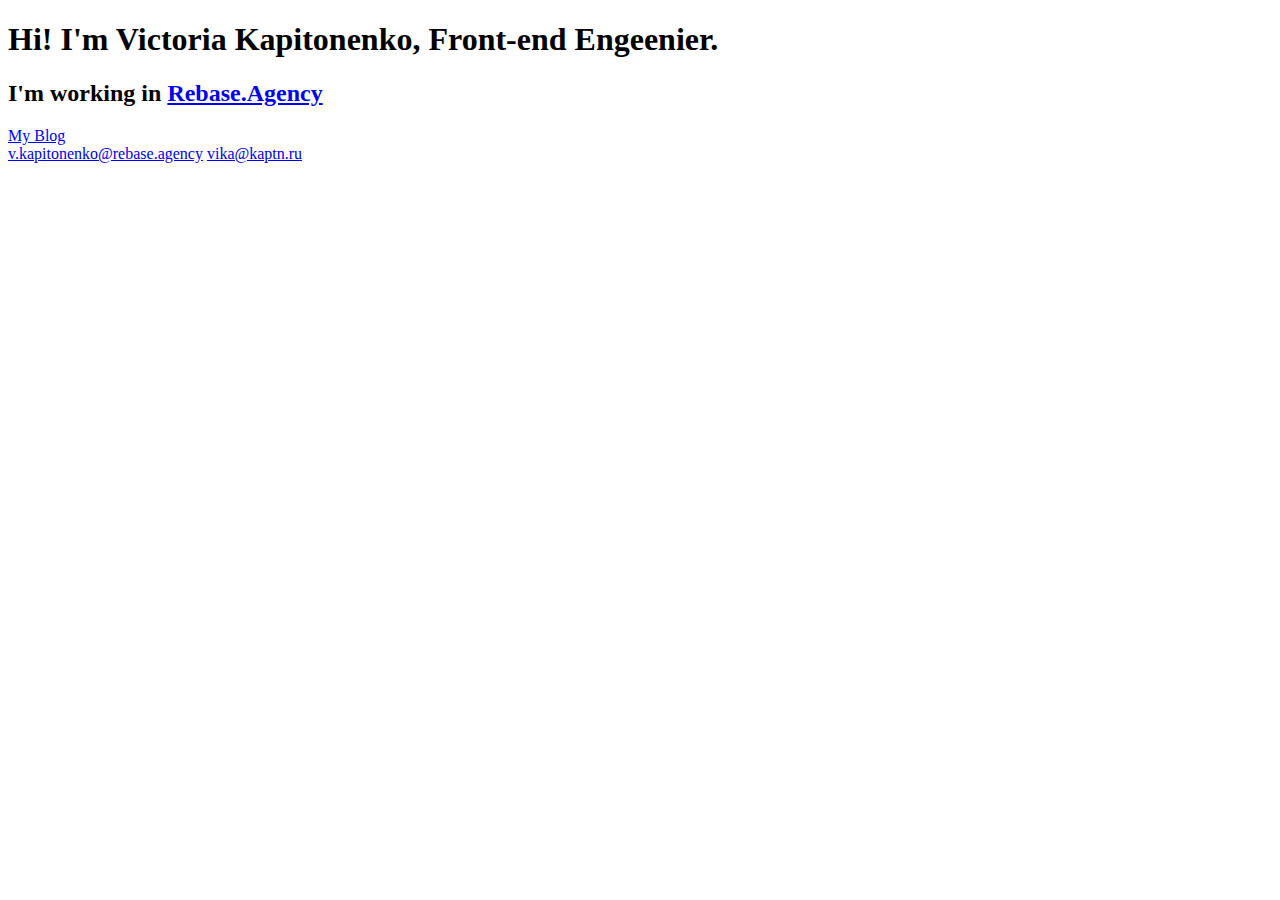
==== commit 927d55fd: "feat: update contacts" ====
--- a/index.html
+++ b/index.html
@@ -11,14 +11,11 @@
 </head>
 <body>
   <article class="container">
-    <h1 class="hello">Hi! I'm Victoria Kapitonenko, Front End Developer.</h1>
-    <h2>I'm working in <a href="https://raytribe.com">RayTribe</a></h2>
+    <h1 class="hello">Hi! I'm Victoria Kapitonenko, Front-end Engeenier.</h1>
+    <h2>I'm working in <a href="https://rebase.agency">Rebase.Agency</a></h2>
     <div class="socials">
       <a href="https://t.me/vikapitoshka" class="social-icon">
         <i class="fab fa-telegram-plane"></i>
-      </a>
-      <a href="https://vk.com/id201664979" class="social-icon">
-        <i class="fab fa-vk"></i>
       </a>
       <a href="https://www.linkedin.com/in/kaptn3/" class="social-icon">
         <i class="fab fa-linkedin-in"></i>
@@ -26,19 +23,15 @@
       <a href="https://github.com/kaptn3/" class="social-icon">
         <i class="fab fa-github"></i>
       </a>
-      <a href="fb://page/victoria.kaptn" class="social-icon">
-        <i class="fab fa-facebook"></i>
-      </a>
       <a href="https://www.instagram.com/kaptn_3/" class="social-icon">
         <i class="fab fa-instagram"></i>
       </a>
     </div>
     <div class="links">
       <a class="link-item" href="https://blog.kaptn.ru">My Blog</a>
-      <a class="link-item" href="https://www.upwork.com/o/profiles/users/_~016d5b08b1a4c3c6ea/">Upwork</a>
     </div>
     <div class="emails">
-      <a class="email" href="mailto:kapitonenko@raytribe.com">kapitonenko@raytribe.com</a>
+      <a class="email" href="mailto:v.kapitonenko@rebase.agency">v.kapitonenko@rebase.agency</a>
       <a class="email" href="mailto:vika@kaptn.ru">vika@kaptn.ru</a>
     </div>
     
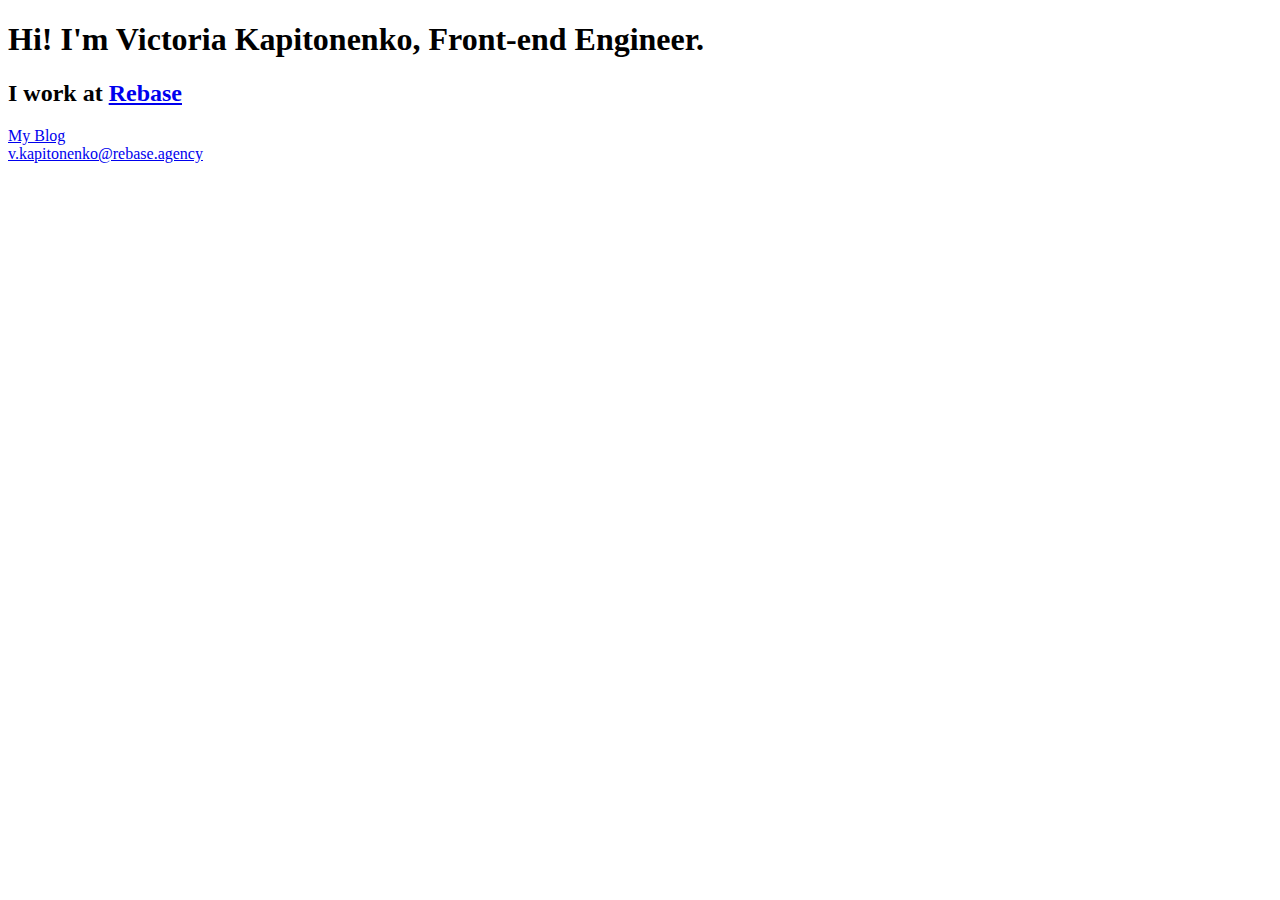
==== commit c99e6bbe: "Update text" ====
--- a/index.html
+++ b/index.html
@@ -11,8 +11,8 @@
 </head>
 <body>
   <article class="container">
-    <h1 class="hello">Hi! I'm Victoria Kapitonenko, Front-end Engeenier.</h1>
-    <h2>I'm working in <a href="https://rebase.agency">Rebase.Agency</a></h2>
+    <h1 class="hello">Hi! I'm Victoria Kapitonenko, Front-end Engineer.</h1>
+    <h2>I work at <a href="https://rebase.agency">Rebase</a></h2>
     <div class="socials">
       <a href="https://t.me/vikapitoshka" class="social-icon">
         <i class="fab fa-telegram-plane"></i>
@@ -23,16 +23,12 @@
       <a href="https://github.com/kaptn3/" class="social-icon">
         <i class="fab fa-github"></i>
       </a>
-      <a href="https://www.instagram.com/kaptn_3/" class="social-icon">
-        <i class="fab fa-instagram"></i>
-      </a>
     </div>
     <div class="links">
       <a class="link-item" href="https://blog.kaptn.ru">My Blog</a>
     </div>
     <div class="emails">
       <a class="email" href="mailto:v.kapitonenko@rebase.agency">v.kapitonenko@rebase.agency</a>
-      <a class="email" href="mailto:vika@kaptn.ru">vika@kaptn.ru</a>
     </div>
     
   </article>
